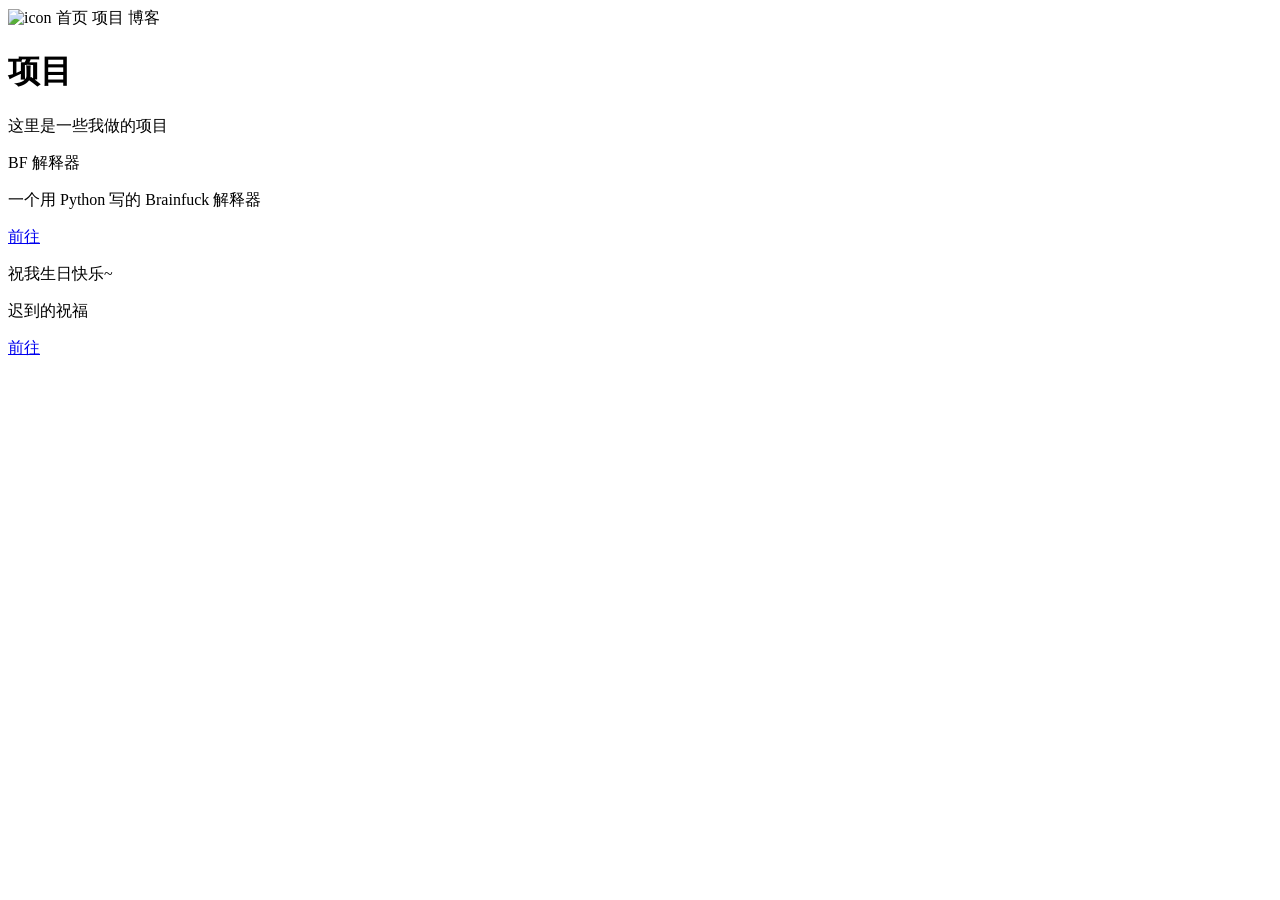
==== projects.html @ 3da87ab7 "Add navigation bar to projects.html" ====
<!DOCTYPE html>

<html lang="en">
    <head>
        <meta charset="utf-8">
        <title>项目</title>
        <link rel="stylesheet" href="css/ui.css">
        <link rel="stylesheet" href="css/projects.css">
    </head>
    <body>
        <div id="viewport">
            <nav>
                <div id="nav-items">
                    <img src="https://jianghong5.github.io/all_assets/img/icon.png" alt="icon" width="52" height="49" class="nav-item" id="icon">
                    <span class="nav-item" onclick="window.location.href='https://jianghong5.github.io/index.html'">首页</span>
                    <span class="nav-item" onclick="window.location.href='https://jianghong5.github.io/projects.html'">项目</span>
                    <span class="nav-item" onclick="window.location.href='https://jianghong5.github.io/blogs/'">博客</span>
                </div>
            </nav>
        </div>
        <div id="content">
            <h1>项目</h1>
            <p>这里是一些我做的项目</p>
            <div id="projects">
                <div class="project" id="bf-interpreter">
                    <p class="proj-title">BF 解释器</p>
                    <!-- <br> -->
                    <p class="proj-desc">一个用 Python 写的 Brainfuck 解释器</p>
                    <a href="https://jianghongaibiancheng.github.io/bf-interpreter/index.html">前往</a>
                </div>
                <div class="project" id="birthday">
                    <p class="proj-title">祝我生日快乐~</p>
                    <p class="proj-desc">迟到的祝福</p>
                    <a href="https://jianghongaibiancheng.github.io/happy-birthday/index.html">前往</a>
                </div>
            </div>
        </div>
    </body>
</html>
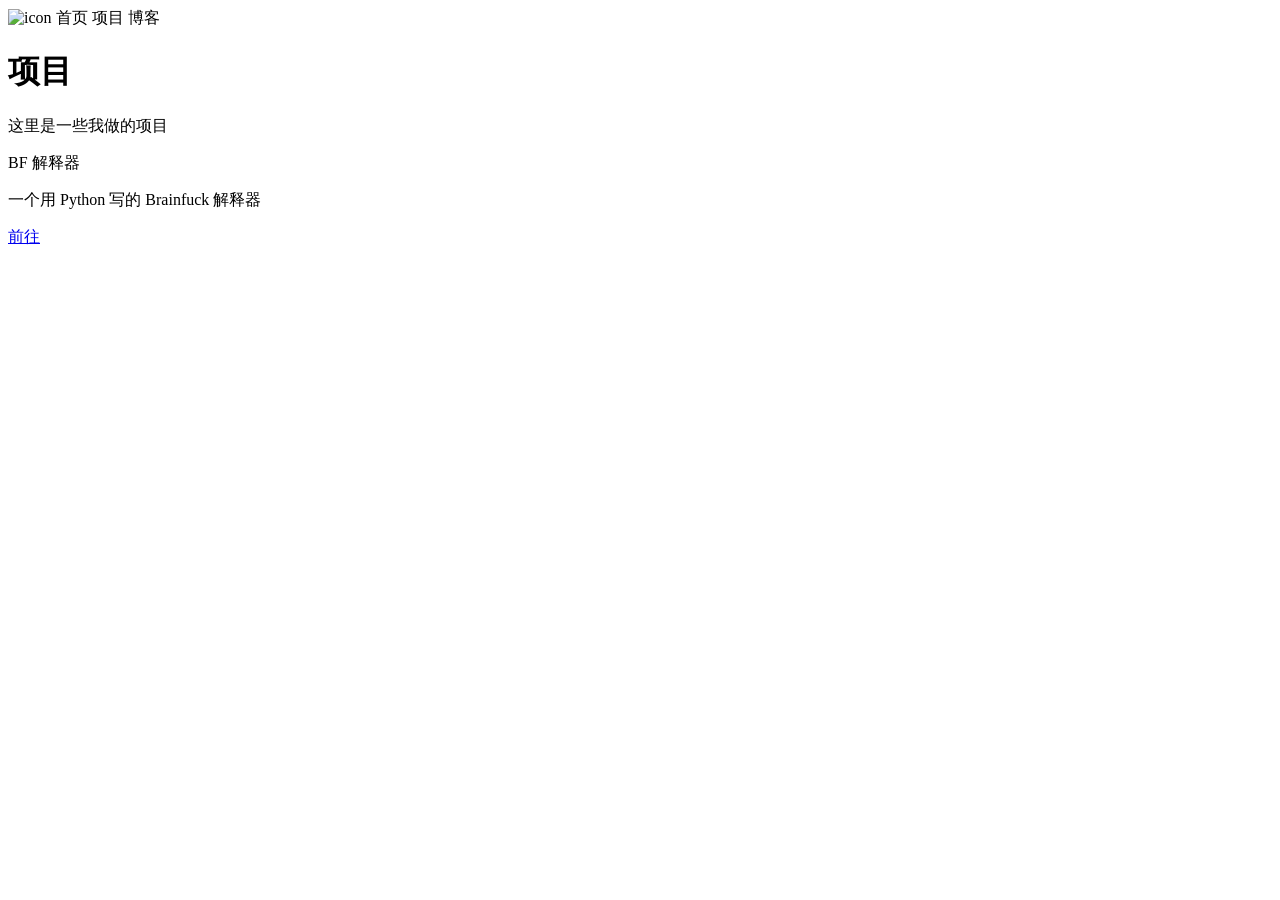
==== commit c2a489e7: "Remove birthday project from projects.html Removed the birthday project section from the projects pa" ====
--- a/projects.html
+++ b/projects.html
@@ -28,11 +28,11 @@
                     <p class="proj-desc">一个用 Python 写的 Brainfuck 解释器</p>
                     <a href="https://jianghongaibiancheng.github.io/bf-interpreter/index.html">前往</a>
                 </div>
-                <div class="project" id="birthday">
+                <!-- <div class="project" id="birthday">
                     <p class="proj-title">祝我生日快乐~</p>
                     <p class="proj-desc">迟到的祝福</p>
                     <a href="https://jianghongaibiancheng.github.io/happy-birthday/index.html">前往</a>
-                </div>
+                </div> -->
             </div>
         </div>
     </body>
@@ -40,3 +40,4 @@
 
 
 
+
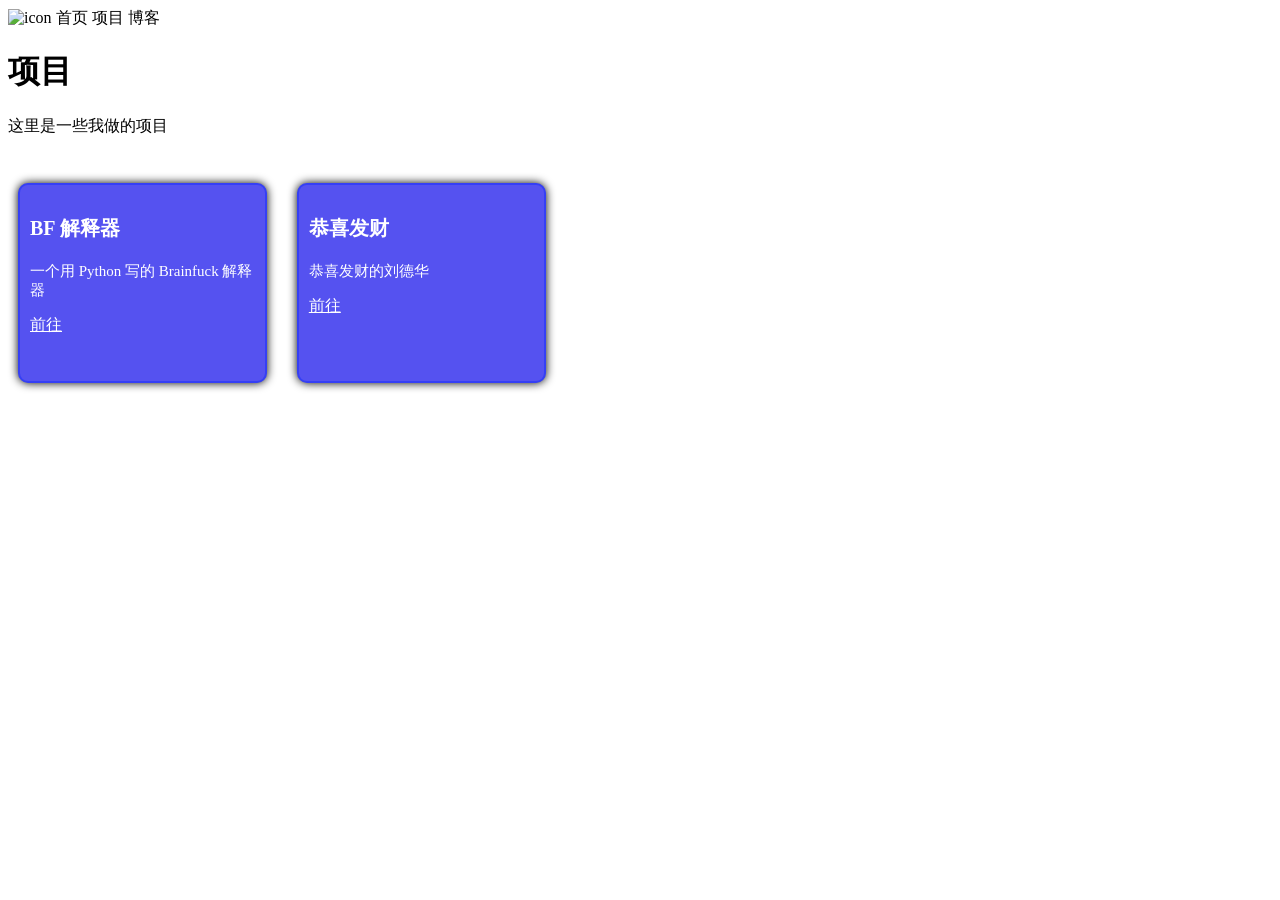
==== commit 83a72346: "Update projects.html" ====
--- a/projects.html
+++ b/projects.html
@@ -6,6 +6,7 @@
         <title>项目</title>
         <link rel="stylesheet" href="css/ui.css">
         <link rel="stylesheet" href="css/projects.css">
+        <!-- <script src="https://6tail.cn/calendar/lunar.js"></script> -->
     </head>
     <body>
         <div id="viewport">
@@ -26,13 +27,37 @@
                     <p class="proj-title">BF 解释器</p>
                     <!-- <br> -->
                     <p class="proj-desc">一个用 Python 写的 Brainfuck 解释器</p>
-                    <a href="https://jianghongaibiancheng.github.io/bf-interpreter/index.html">前往</a>
+                    <a href="https://jianghong5.github.io/bf-interpreter/index.html">前往</a>
                 </div>
                 <!-- <div class="project" id="birthday">
                     <p class="proj-title">祝我生日快乐~</p>
                     <p class="proj-desc">迟到的祝福</p>
                     <a href="https://jianghongaibiancheng.github.io/happy-birthday/index.html">前往</a>
                 </div> -->
+                <div class="project" id="gongxinifacai">
+                    <p class="proj-title">恭喜发财</p>
+                    <!-- <br> -->
+                    <p class="proj-desc">恭喜发财的刘德华</p>
+                    <a href="https://jianghong5.github.io/melt-leehom/index.html">前往</a>
+                </div>
+                <script>
+                    let gxnfc = document.getElementById("gongxinifacai");
+                    let month = new Date().getMonth() + 1;
+                    // function get_spring_festival(year) {
+                    //     var spring_festival = Lunar.fromYmd(year, 1, 1);
+                    //     var spr_fes_solar = spring_festival.getSolar();
+                    //     return new Date(spr_fes_solar.getYear(), spr_fes_solar.getMonth() - 1, spr_fes_solar.getDay());
+                    // }
+    
+                    // function get_lantern_festival(year) {
+                    //     var lantern_festival = Lunar.fromYmd(year, 1, 15);
+                    //     var lan_fes_solar = lantern_festival.getSolar();
+                    //     return new Date(lan_fes_solar.getYear(), lan_fes_solar.getMonth() - 1, lan_fes_solar.getDay() + 1);
+                    // }
+                    if (month < 1 || month > 3) {
+                        
+                    }
+                </script>
             </div>
         </div>
     </body>
@@ -41,3 +66,5 @@
 
 
 
+
+
--- a/css/projects.css
+++ b/css/projects.css
@@ -0,0 +1,43 @@
+#projects {
+    display: flex;
+    padding: 10px;
+    gap: 30px;
+    flex-wrap: wrap;
+}
+
+.project {
+    border: 2px solid #353FF5;
+    border-radius: 10px;
+    background-color: #5552F0;
+    color: #FFFFFF;
+    padding: 10px;
+    margin: 20px 0px 20px 0px;
+    width: 20%;
+    height: 200px;
+    /* float: left; */
+    box-shadow: 0px 0px 10px #000000;
+    box-sizing: border-box;
+    display: inline-block;
+    vertical-align: top;
+}
+
+/* div.project {
+    margin: 10px;
+    display: inline-block;
+} */
+
+.project a {
+    color: #FFFFFF;
+}
+
+.proj-title {
+    font-size: 20px;
+    font-weight: bold;
+}
+
+.proj-desc {
+    font-size: 15px;
+}
+
+
+
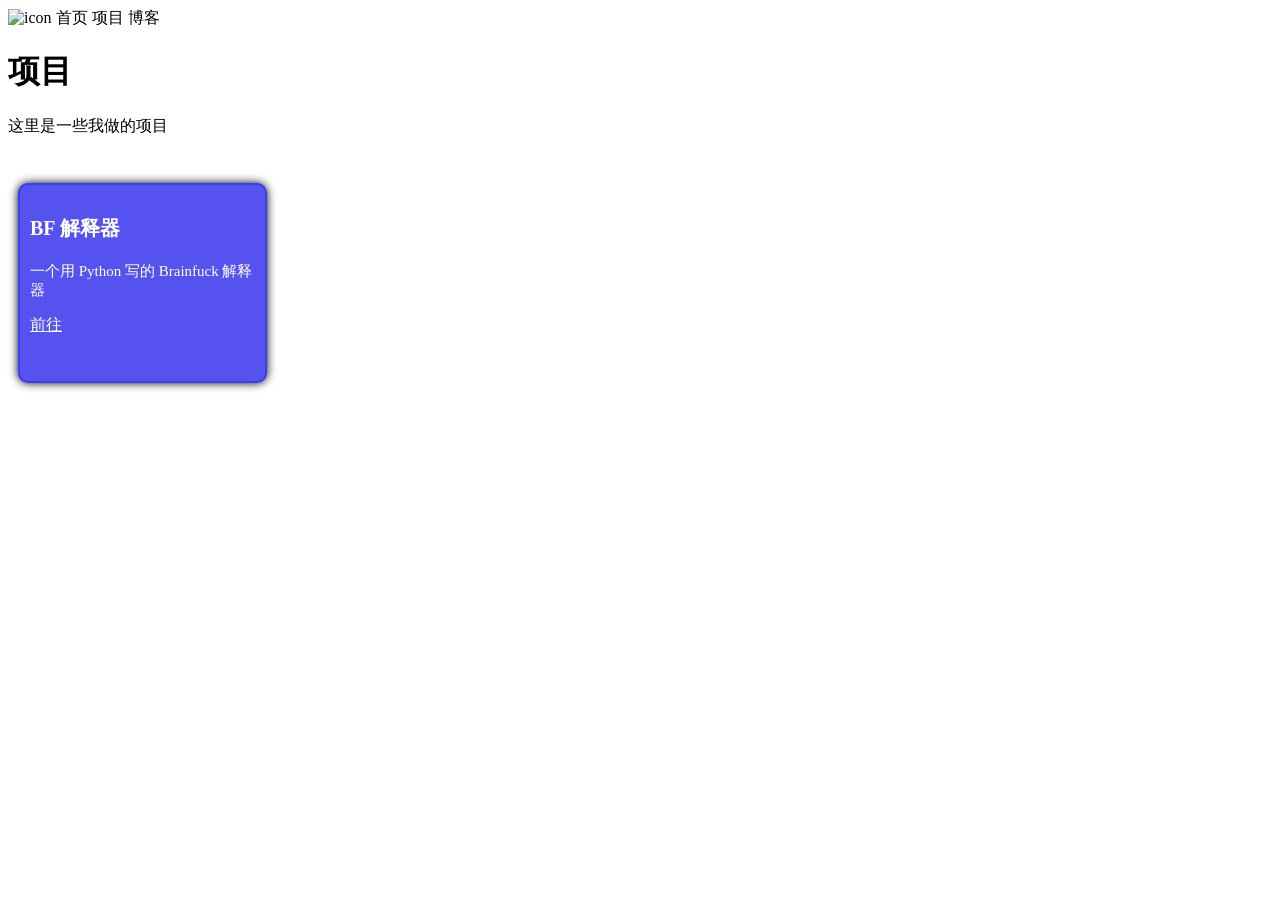
==== commit 85e74d5f: "Update projects.html" ====
--- a/projects.html
+++ b/projects.html
@@ -40,25 +40,25 @@
                     <p class="proj-desc">恭喜发财的刘德华</p>
                     <a href="https://jianghong5.github.io/melt-leehom/index.html">前往</a>
                 </div>
-                <script>
-                    let gxnfc = document.getElementById("gongxinifacai");
-                    let month = new Date().getMonth() + 1;
-                    // function get_spring_festival(year) {
-                    //     var spring_festival = Lunar.fromYmd(year, 1, 1);
-                    //     var spr_fes_solar = spring_festival.getSolar();
-                    //     return new Date(spr_fes_solar.getYear(), spr_fes_solar.getMonth() - 1, spr_fes_solar.getDay());
-                    // }
-    
-                    // function get_lantern_festival(year) {
-                    //     var lantern_festival = Lunar.fromYmd(year, 1, 15);
-                    //     var lan_fes_solar = lantern_festival.getSolar();
-                    //     return new Date(lan_fes_solar.getYear(), lan_fes_solar.getMonth() - 1, lan_fes_solar.getDay() + 1);
-                    // }
-                    if (month < 1 || month > 3) {
-                        
-                    }
-                </script>
             </div>
+            <script>
+                let gxnfc = document.getElementById("gongxinifacai");
+                let month = new Date().getMonth() + 1;
+                // function get_spring_festival(year) {
+                //     var spring_festival = Lunar.fromYmd(year, 1, 1);
+                //     var spr_fes_solar = spring_festival.getSolar();
+                //     return new Date(spr_fes_solar.getYear(), spr_fes_solar.getMonth() - 1, spr_fes_solar.getDay());
+                // }
+
+                // function get_lantern_festival(year) {
+                //     var lantern_festival = Lunar.fromYmd(year, 1, 15);
+                //     var lan_fes_solar = lantern_festival.getSolar();
+                //     return new Date(lan_fes_solar.getYear(), lan_fes_solar.getMonth() - 1, lan_fes_solar.getDay() + 1);
+                // }
+                if (month < 1 || month > 3) {
+                    gxnfc.style.display = "none";
+                }
+            </script>
         </div>
     </body>
 </html>
@@ -68,3 +68,4 @@
 
 
 
+
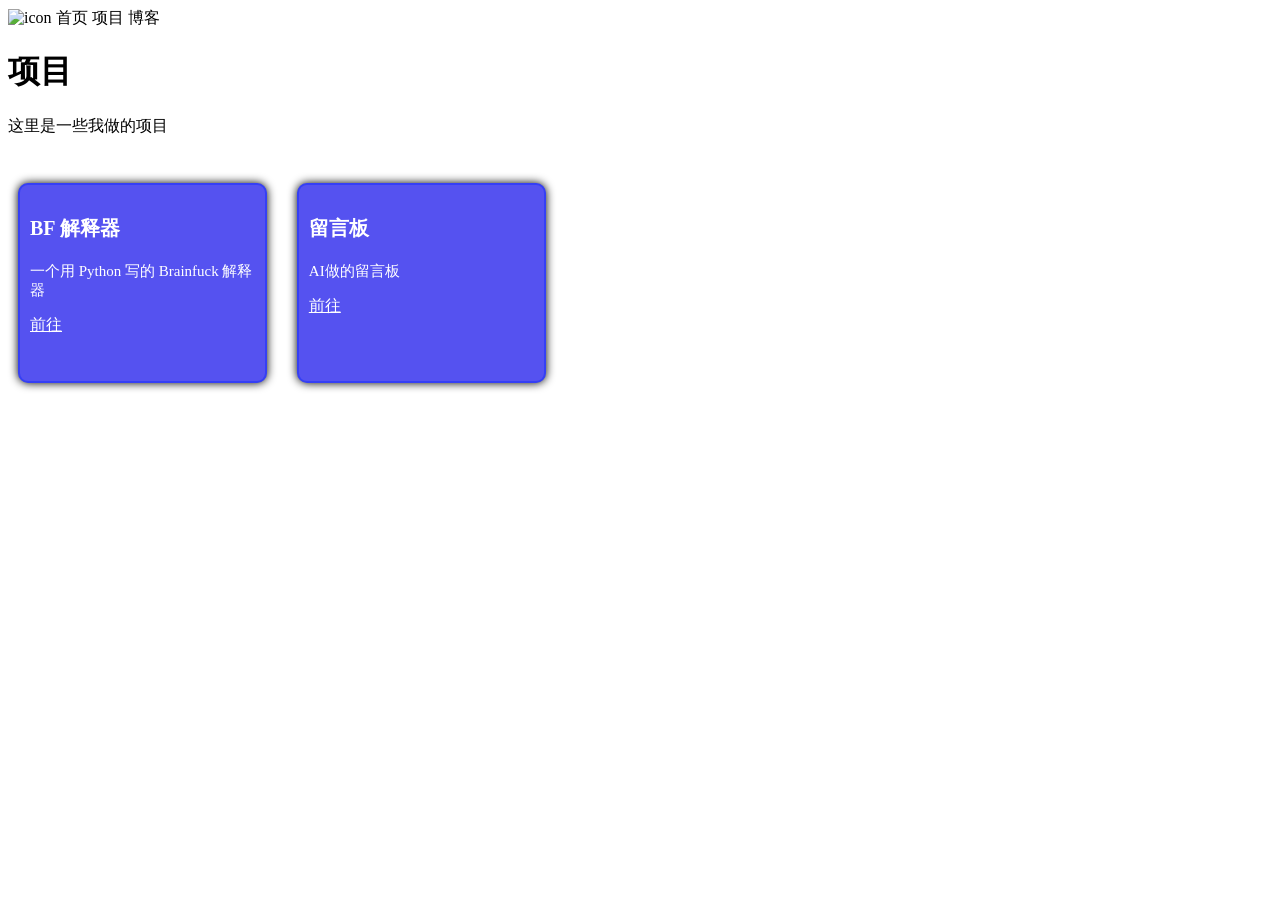
==== commit 5cc8b3cd: "Update projects.html with new project entry Added a new project section for an AI message board." ====
--- a/projects.html
+++ b/projects.html
@@ -7,6 +7,9 @@
         <link rel="stylesheet" href="css/ui.css">
         <link rel="stylesheet" href="css/projects.css">
         <!-- <script src="https://6tail.cn/calendar/lunar.js"></script> -->
+        <style>
+            
+        </style>
     </head>
     <body>
         <div id="viewport">
@@ -40,6 +43,11 @@
                     <p class="proj-desc">恭喜发财的刘德华</p>
                     <a href="https://jianghong5.github.io/melt-leehom/index.html">前往</a>
                 </div>
+                <div class="project" id="board">
+                    <p class="proj-title">留言板</p>
+                    <p class="proj-desc">AI做的留言板</p>
+                    <a href="https://jianghong5.github.io/AIMessageboard">前往</a>
+                </div>
             </div>
             <script>
                 let gxnfc = document.getElementById("gongxinifacai");
@@ -55,6 +63,12 @@
                 //     var lan_fes_solar = lantern_festival.getSolar();
                 //     return new Date(lan_fes_solar.getYear(), lan_fes_solar.getMonth() - 1, lan_fes_solar.getDay() + 1);
                 // }
+                if (gxnfc) {
+                    console.log("gxnfc is fine!");
+                }
+                else {
+                    console.log("gxnfc gone missing!");
+                }
                 if (month < 1 || month > 3) {
                     gxnfc.style.display = "none";
                 }
@@ -69,3 +83,4 @@
 
 
 
+
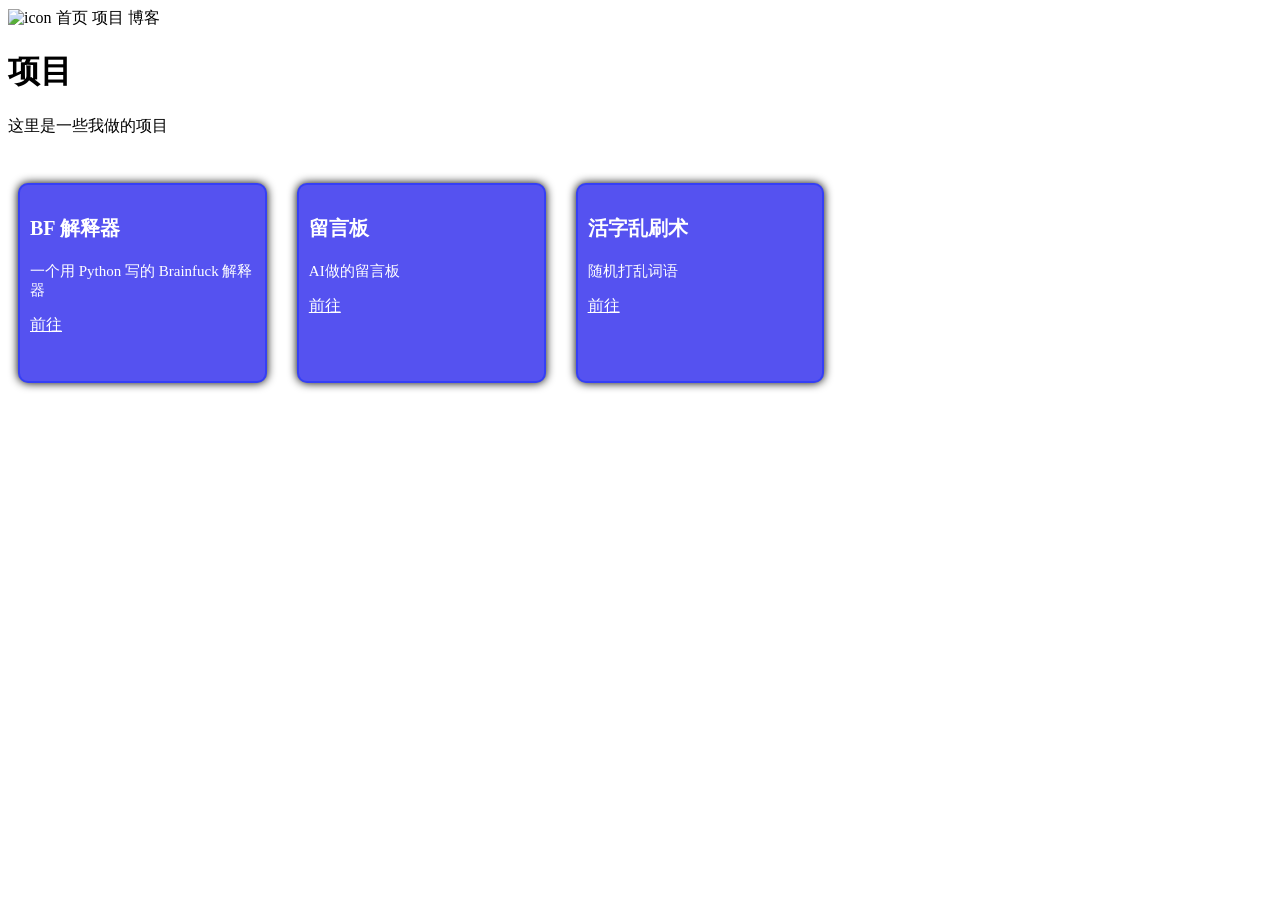
==== commit f2e618c4: "Update projects.html with new project entry Added a new project '活字乱刷术' to the projects page." ====
--- a/projects.html
+++ b/projects.html
@@ -4,7 +4,7 @@
     <head>
         <meta charset="utf-8">
         <title>项目</title>
-        <link rel="stylesheet" href="css/ui.css">
+        <link rel="stylesheet" href="https://jianghong5.github.io/all_assets/css/viewport.css">
         <link rel="stylesheet" href="css/projects.css">
         <!-- <script src="https://6tail.cn/calendar/lunar.js"></script> -->
         <style>
@@ -48,6 +48,11 @@
                     <p class="proj-desc">AI做的留言板</p>
                     <a href="https://jianghong5.github.io/AIMessageboard">前往</a>
                 </div>
+                <div class="project" id="huozi">
+                    <p class="proj-title">活字乱刷术</p>
+                    <p class="proj-desc">随机打乱词语</p>
+                    <a href="https://jianghong5.github.io/huozi">前往</a>
+                </div>
             </div>
             <script>
                 let gxnfc = document.getElementById("gongxinifacai");
